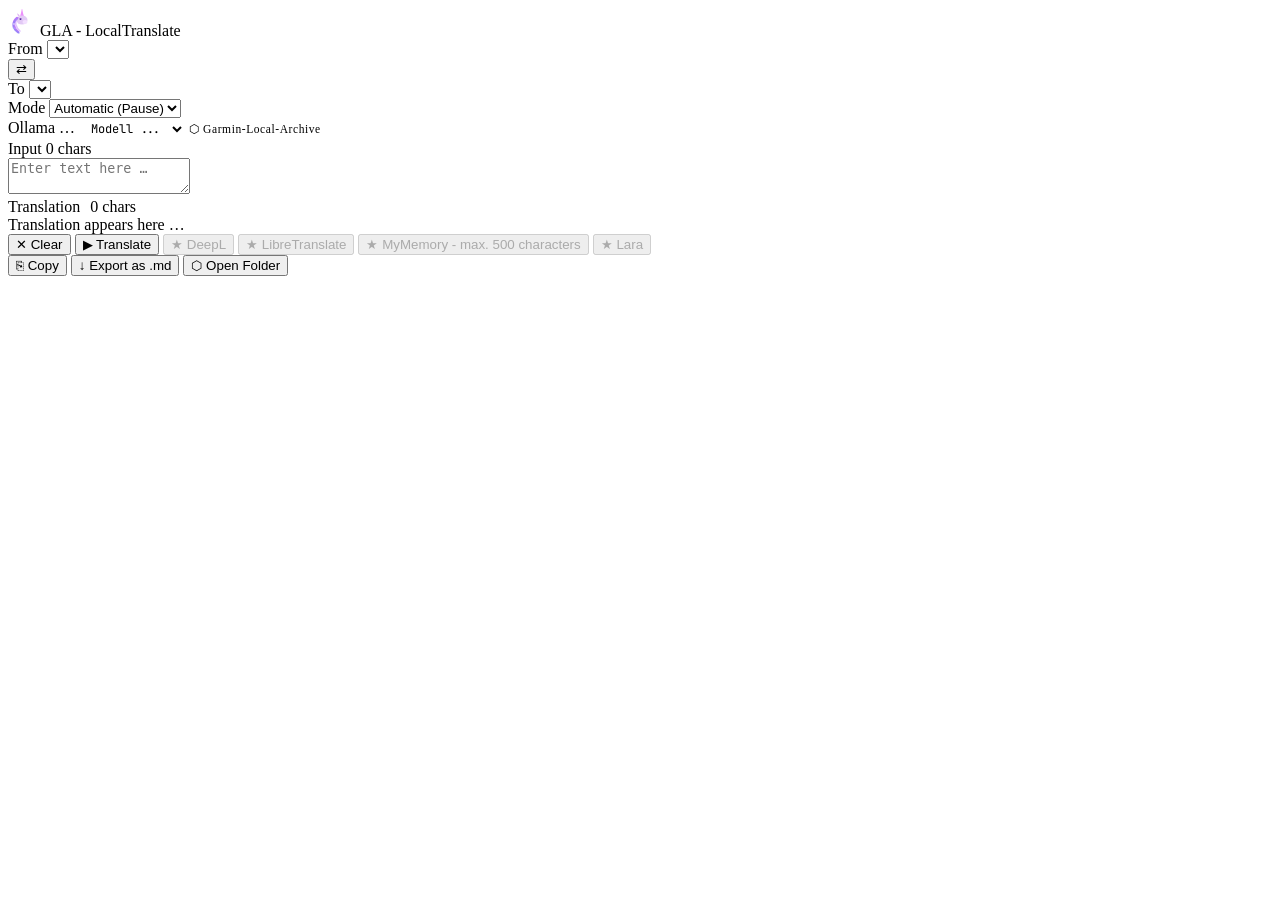
==== GLA-local_translator/index.html @ 0634adae "Add files via upload" ====
<!DOCTYPE html>
<html lang="de">
<head>
<meta charset="UTF-8">
<meta name="viewport" content="width=device-width, initial-scale=1.0">
<title>GLA - LocalTranslate</title>
<link rel="preconnect" href="https://fonts.googleapis.com">
<link href="https://fonts.googleapis.com/css2?family=Syne:wght@400;600;700;800&family=JetBrains+Mono:wght@400;500&display=swap" rel="stylesheet">
<link rel="stylesheet" href="/static/style.css">
</head>
<body>

<header>
  <div class="logo">
    <svg width="28" height="28" viewBox="0 0 28 28" fill="none" xmlns="http://www.w3.org/2000/svg">
      <!-- Horn -->
      <polygon points="14,1 16,9 12,9" fill="#e879f9" opacity="0.9"/>
      <line x1="14" y1="1" x2="14" y2="9" stroke="#f0abfc" stroke-width="0.5"/>
      <!-- Head -->
      <ellipse cx="14" cy="12" rx="5.5" ry="4.5" fill="#e2c9f5"/>
      <!-- Muzzle -->
      <ellipse cx="17" cy="14" rx="2.5" ry="2" fill="#f3e0ff"/>
      <!-- Eye -->
      <circle cx="12.5" cy="11" r="1" fill="#4c1d95"/>
      <circle cx="12.8" cy="10.7" r="0.3" fill="white"/>
      <!-- Ear -->
      <polygon points="10,8 9,5 12,7.5" fill="#e2c9f5"/>
      <polygon points="10.2,7.8 9.5,6 11.5,7.5" fill="#e879f9" opacity="0.6"/>
      <!-- Mane flowing -->
      <path d="M9 10 Q5 13 6 18 Q7 22 10 24" stroke="#a855f7" stroke-width="2.5" fill="none" stroke-linecap="round" opacity="0.8"/>
      <path d="M9 11 Q4 15 5.5 20 Q7 23 11 25" stroke="#818cf8" stroke-width="1.5" fill="none" stroke-linecap="round" opacity="0.6"/>
      <path d="M10 9.5 Q7 12 8 17 Q9 21 12 23" stroke="#c084fc" stroke-width="1.5" fill="none" stroke-linecap="round" opacity="0.5"/>
      <!-- Stars in mane -->
      <circle cx="6" cy="16" r="0.8" fill="white" opacity="0.9"/>
      <circle cx="7" cy="20" r="0.5" fill="white" opacity="0.7"/>
      <circle cx="5" cy="18" r="0.4" fill="#e879f9" opacity="0.9"/>
    </svg>
    GLA - Local<span>Translate</span>
  </div>

  <div class="controls">
    <div class="lang-row">
      <span class="lang-label">From</span>
      <select id="srcLang"></select>
    </div>
    <button class="swap-btn" onclick="swapLangs()" title="Swap languages">⇄</button>
    <div class="lang-row">
      <span class="lang-label">To</span>
      <select id="tgtLang"></select>
    </div>

    <div class="sep"></div>

    <div class="lang-row">
      <span class="mode-label">Mode</span>
      <select id="modeSelect">
        <option value="debounce">Automatic (Pause)</option>
        <option value="sentence">Sentence (Enter)</option>
        <option value="manual">Manual (Button)</option>
      </select>
    </div>
  </div>
</header>

<div class="statusbar">
  <span><span class="dot" id="ollamaDot"></span><span id="ollamaStatus">Ollama …</span></span>
  <select id="modelSelect" style="font-family:'JetBrains Mono',monospace;font-size:0.75rem;background:transparent;border:1px solid var(--border);color:var(--muted);border-radius:6px;padding:2px 8px;cursor:pointer;" onchange="setModel(this.value)">
    <option value="">Modell ...</option>
  </select>
  <span id="deeplStatus"></span>
  <span id="libreStatus" style="display:none;">
    <span class="dot" id="libreDot"></span>
    <span id="libreStatusText">LibreTranslate</span>
    <button onclick="stopLibre()" style="font-family:'JetBrains Mono',monospace;font-size:0.72rem;background:none;border:1px solid var(--border);color:var(--warn);border-radius:4px;padding:1px 7px;cursor:pointer;margin-left:4px;" title="Stop LibreTranslate container">■ Stop</button>
  </span>
  <a href="https://github.com/Wewoc/Garmin_Local_Archive" target="_blank" id="glaLink" style="margin-left:auto;color:var(--muted);text-decoration:none;font-size:0.72rem;letter-spacing:0.05em;transition:color 0.15s;" onmouseover="this.style.color='var(--accent)'" onmouseout="this.style.color='var(--muted)'">⬡ Garmin-Local-Archive</a>
</div>

<main>
  <div class="pane">
    <div class="pane-header">
      <span class="pane-title">Input</span>
      <span class="char-count" id="srcCount">0 chars</span>
    </div>
    <textarea id="srcText" placeholder="Enter text here …"></textarea>
  </div>

  <div class="pane">
    <div class="pane-header">
      <span class="pane-title">Translation</span>
      <span id="engineBadge" style="font-size:0.68rem;color:var(--muted);font-family:'JetBrains Mono',monospace;margin-left:6px;"></span>
      <span class="char-count" id="tgtCount">0 chars</span>
    </div>
    <div class="output-area" id="tgtOutput">
      <span class="placeholder-text">Translation appears here …</span>
    </div>
  </div>
</main>

<footer>
  <button class="btn btn-clear" onclick="clearAll()">✕ Clear</button>
  <button class="btn" id="translateBtn" onclick="translateNow()">▶ Translate</button>
  <button class="btn btn-deepl"    id="deeplBtn"    onclick="deeplFinal()"    disabled title="Finalen Text über DeepL übersetzen">★ DeepL</button>
  <button class="btn btn-libre"    id="libreBtn"    onclick="libreFinal()"    disabled title="Finalen Text über LibreTranslate übersetzen">★ LibreTranslate</button>
  <button class="btn btn-mymemory" id="mymemoryBtn" onclick="mymemoryFinal()" disabled title="Finalen Text über MyMemory übersetzen">★ MyMemory - max. 500 characters</button>
  <button class="btn btn-lara"     id="laraBtn"     onclick="laraFinal()"     disabled title="Finalen Text über Lara übersetzen">★ Lara</button>
  <div class="spacer"></div>
  <button class="btn" onclick="copyTranslation()" title="Übersetzung in Zwischenablage kopieren">⎘ Copy</button>
  <button class="btn btn-accent" onclick="exportMD()">↓ Export as .md</button>
  <button class="btn" onclick="openExportDir()" title="Open exports folder">⬡ Open Folder</button>
</footer>

<div class="toast" id="toast"></div>

<script src="/static/app.js"></script>
</body>
</html>
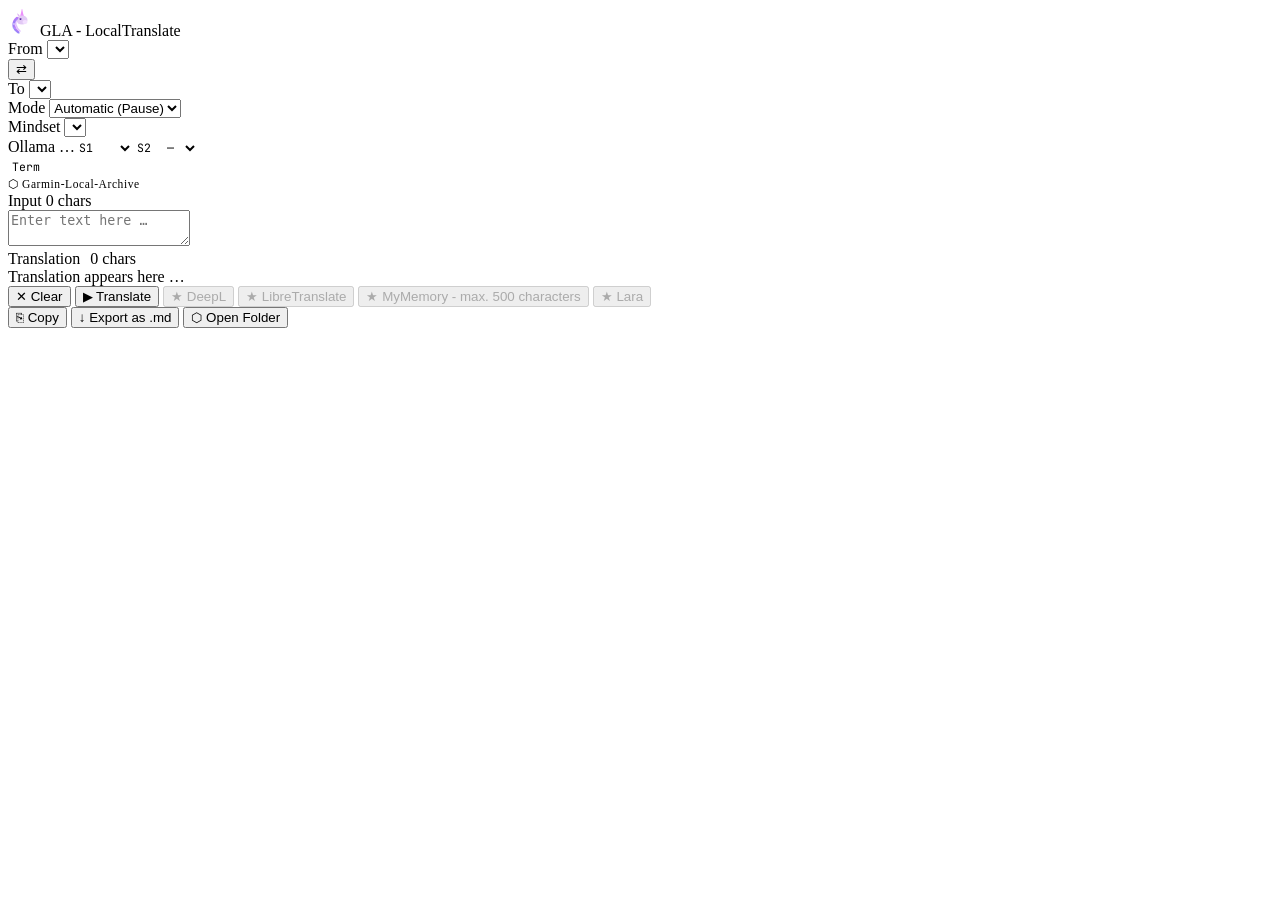
==== commit 81330dc0: "Add files via upload" ====
--- a/GLA-local_translator/index.html
+++ b/GLA-local_translator/index.html
@@ -59,15 +59,33 @@
         <option value="manual">Manual (Button)</option>
       </select>
     </div>
+
+    <div class="sep"></div>
+
+    <div class="lang-row">
+      <span class="mode-label">Mindset</span>
+      <select id="mindsetSelect"></select>
+    </div>
   </div>
 </header>
 
 <div class="statusbar">
   <span><span class="dot" id="ollamaDot"></span><span id="ollamaStatus">Ollama …</span></span>
-  <select id="modelSelect" style="font-family:'JetBrains Mono',monospace;font-size:0.75rem;background:transparent;border:1px solid var(--border);color:var(--muted);border-radius:6px;padding:2px 8px;cursor:pointer;" onchange="setModel(this.value)">
-    <option value="">Modell ...</option>
+  <span style="font-family:'JetBrains Mono',monospace;font-size:0.72rem;color:var(--muted);">S1</span>
+  <select id="modelSelect" style="font-family:'JetBrains Mono',monospace;font-size:0.75rem;background:transparent;border:1px solid var(--border);color:var(--muted);border-radius:6px;padding:2px 8px;cursor:pointer;" onchange="setModel(this.value)" title="Primary translation model">
+    <option value=""></option>
   </select>
-  <span id="deeplStatus"></span>
+  <span style="font-family:'JetBrains Mono',monospace;font-size:0.72rem;color:var(--muted);">S2</span>
+  <select id="s2ModelSelect" style="font-family:'JetBrains Mono',monospace;font-size:0.75rem;background:transparent;border:1px solid var(--border);color:var(--muted);border-radius:6px;padding:2px 8px;cursor:pointer;" onchange="updatePipelineGray()" title="Quality/terminology pass (optional)">
+    <option value="">—</option>
+  </select>
+  <span id="vramStatus" style="font-family:'JetBrains Mono',monospace;font-size:0.72rem;color:var(--muted);"></span>
+  <span id="termIndicator"
+        title="Domain-specific terms are translated using a terminology table matched to the active mindset."
+        style="display:flex;align-items:center;gap:4px;cursor:default;">
+    <span class="dot" id="termDot"></span>
+    <span id="termStatus" style="font-family:'JetBrains Mono',monospace;font-size:0.72rem;color:var(--muted);">Term</span>
+  </span>
   <span id="libreStatus" style="display:none;">
     <span class="dot" id="libreDot"></span>
     <span id="libreStatusText">LibreTranslate</span>
@@ -99,19 +117,23 @@
 
 <footer>
   <button class="btn btn-clear" onclick="clearAll()">✕ Clear</button>
-  <button class="btn" id="translateBtn" onclick="translateNow()">▶ Translate</button>
-  <button class="btn btn-deepl"    id="deeplBtn"    onclick="deeplFinal()"    disabled title="Finalen Text über DeepL übersetzen">★ DeepL</button>
-  <button class="btn btn-libre"    id="libreBtn"    onclick="libreFinal()"    disabled title="Finalen Text über LibreTranslate übersetzen">★ LibreTranslate</button>
-  <button class="btn btn-mymemory" id="mymemoryBtn" onclick="mymemoryFinal()" disabled title="Finalen Text über MyMemory übersetzen">★ MyMemory - max. 500 characters</button>
-  <button class="btn btn-lara"     id="laraBtn"     onclick="laraFinal()"     disabled title="Finalen Text über Lara übersetzen">★ Lara</button>
+  <button class="btn" id="translateBtn" onclick="handleTranslateBtn()">▶ Translate</button>
+  <button class="btn btn-deepl"    id="deeplBtn"    onclick="deeplFinal()"    disabled title="Final pass via DeepL">★ DeepL</button>
+  <button class="btn btn-libre"    id="libreBtn"    onclick="libreFinal()"    disabled title="Final pass via LibreTranslate">★ LibreTranslate</button>
+  <button class="btn btn-mymemory" id="mymemoryBtn" onclick="mymemoryFinal()" disabled title="Final pass via MyMemory">★ MyMemory - max. 500 characters</button>
+  <button class="btn btn-lara"     id="laraBtn"     onclick="laraFinal()"     disabled title="Final pass via Lara">★ Lara</button>
   <div class="spacer"></div>
-  <button class="btn" onclick="copyTranslation()" title="Übersetzung in Zwischenablage kopieren">⎘ Copy</button>
+  <button class="btn" onclick="copyTranslation()" title="Copy translation to clipboard">⎘ Copy</button>
   <button class="btn btn-accent" onclick="exportMD()">↓ Export as .md</button>
   <button class="btn" onclick="openExportDir()" title="Open exports folder">⬡ Open Folder</button>
 </footer>
 
 <div class="toast" id="toast"></div>
 
+<!-- Script-Reihenfolge: ui → engines → translate → app (State + init zuletzt) -->
+<script src="/static/ui.js"></script>
+<script src="/static/engines.js"></script>
+<script src="/static/translate.js"></script>
 <script src="/static/app.js"></script>
 </body>
-</html>+</html>
